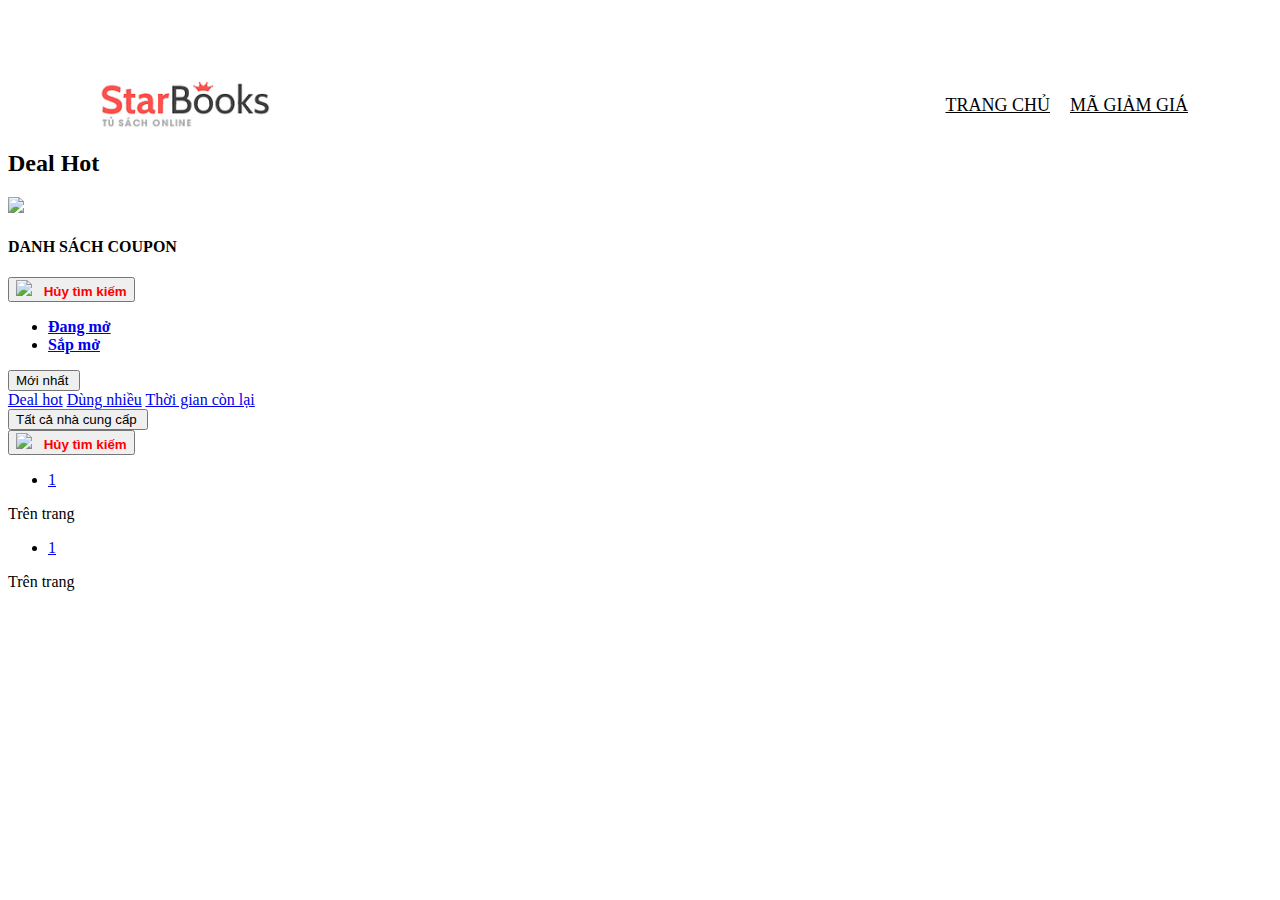
==== src/index.html @ f61f46fa "update code" ====
<!DOCTYPE html>
<html lang="en">
<head>
  <meta charset="UTF-8">
  <link rel="shortcut icon" href="./component/images/logo-title-website.png" />
  <link href="https://cdnjs.cloudflare.com/ajax/libs/font-awesome/5.15.1/css/all.min.css" rel="stylesheet">
  <meta http-equiv="Content-Type" content="text/html; charset=utf-8" />
  <meta name="viewport" content="width=device-width, initial-scale=1.0, maximum-scale=1.0, user-scalable=yes" />
  <meta http-equiv="X-UA-Compatible" content="IE=edge,chrome=1" />
  <meta name="HandheldFriendly" content="true" />
  <meta name="apple-touch-fullscreen" content="yes"/>
  <meta name="description" content="Default Description" />
  <meta name="keywords" content="" />
  <meta name="robots" content="INDEX,FOLLOW" />
  <link rel="stylesheet" type="text/css" href="https://static.accesstrade.vn/coupon/v2/css/bootstrap.min.css" media="all" />
  <link rel="stylesheet" type="text/css" href="https://static.accesstrade.vn/coupon/v2/css/css-voucher_at_v2.css" media="all" />
  <link rel="stylesheet" type="text/css" href="https://static.accesstrade.vn/coupon/v2/js/slick/slick.css" media="all" />
  <link rel="stylesheet" type="text/css" href="https://static.accesstrade.vn/coupon/v2/js/slick/slick-theme.css" media="all" />
  <link rel="stylesheet" href="./style.css">
  <title>Mã Giảm giá</title>

</head>
<body> 
  <div class="main">
    <div class="header">
      <div class="header-navbar">
        <div class="navbar-header_container">
          <div class="navbar-header">
            <img class="navbar-header_img" src="./component/images/logo.png" alt="logoST"/>
              <div class="navbar-header_list-menu">
                <a href="" class="item-menu">TRANG CHỦ<a>
                <a href="" class="item-menu">MÃ GIẢM GIÁ</a>
              </div>
          </div>
        </div>
      </div>
    </div>
    <div id="layout-wrapper">
    <main class="atEQPOIVFSDFSDG-voucher-main">
      <div class="container">
        <div class='atEQPOIVFSDFSDG-search'>
          <div class='atEQPOIVFSDFSDG-filter-keyword'>
              <ul class='atEQPOIVFSDFSDG-tags'>
              </ul>
          </div>
          <div class='atEQPOIVFSDFSDG-input-main-search'>
            <div class='atEQPOIVFSDFSDG-input-search'>
              <input class="form-control" id="atEQPOIVFSDFSDG-search" placeholder="Nhập link sản phẩm, tên nhãn hàng, tên sản phẩm để tìm kiếm" type="text" value="">
              <span class='atEQPOIVFSDFSDG-search-clear'>
                <i class="fas fa-times-circle" aria-hidden="true"></i>
              </span>
            </div>
            <button class='atEQPOIVFSDFSDG-btn-search'>
              <label class='atEQPOIVFSDFSDG-label-search'>Tìm kiếm</label>
              <span class='atEQPOIVFSDFSDG-icon-search'><i class="fas fa-search"></i></span>
            </button>
          </div>
        </div>
        <div class="atEQPOIVFSDFSDG-voucher-dealhot">
            <div class="atEQPOIVFSDFSDG-title-filter">
                <div class="atEQPOIVFSDFSDG-title-total">
                    <img src="https://static.accesstrade.vn/coupon/v2/images/icon-coupon.svg" alt="">
                    <div class="atEQPOIVFSDFSDG-dealhot-title">
                        <h2 class="atEQPOIVFSDFSDG-title">Deal Hot</h2>
                    </div>
                </div>
            </div>
            <div class="atEQPOIVFSDFSDG-dealitem-body">
            </div>
         </div>
        <div class='atEQPOIVFSDFSDG-voucher-dealcoupon'>
          <div class='atEQPOIVFSDFSDG-title-tabs'>
            <div class='atEQPOIVFSDFSDG-title'>
              <span style='margin-right:8px;'>
                <img src="https://static.accesstrade.vn/coupon/v2/images/Vector.png">
              </span>
              <div class="atEQPOIVFSDFSDG-dealcouponlist-title">
                <div class="atEQPOIVFSDFSDG-list-title">
                  <h4>DANH SÁCH COUPON</h4>
                  <button class='atEQPOIVFSDFSDG-delete-search' style="">
                    <span style='margin-right:8px;'>
                      <img src="https://static.accesstrade.vn/coupon/v2/images/arrow-left.png">
                    </span>
                    <span style='color:red; font-weight: bold;'>Hủy tìm kiếm</span>
                </button>
              </div>
              </div>
            </div>
            <div class='atEQPOIVFSDFSDG-title-tabslist'>
              <ul class="nav nav-tabs" id="tabsdeal--link" role="tablist">
                <li class="nav-item">
                  <a class="nav-link active" id="history-tabs" data-toggle="tab" href="#deal-opening" style="font-weight: bold;"  role="tab">Đang mở <em></em></a>
                </li>
                <li class="nav-item">
                  <a class="nav-link" id="record-tabs" data-toggle="tab" href="#deal-soon" style="font-weight: bold;" role="tab">Sắp mở <em></em></a>
                </li>
              </ul>
            </div>
          </div>
          <div class='atEQPOIVFSDFSDG-filters-and-delete-search'>
            <div class="atEQPOIVFSDFSDG-at-filters">
              <div class="dropdown atEQPOIVFSDFSDG-filter-sort">
                  <button class="dropdown-toggle" type="button" id="dropdownMenuButton" data-toggle="dropdown" aria-haspopup="true" aria-expanded="false">
                      <span>Mới nhất</span>
                      <i class="icon-down"><img src="https://static.accesstrade.vn/coupon/v2/images/icon-caret.svg" alt=""></i>
                  </button>
                  <div class="dropdown-menu" aria-labelledby="dropdownMenuButton" id="dropdownMenuSort">
                      <a class="dropdown-item" data-sort="0" href="#" style="display: none">Mới nhất</a>
                      <a class="dropdown-item" data-sort="4" href="#">Deal hot</a>
                      <a class="dropdown-item" data-sort="2" href="#">Dùng nhiều</a>
                      <a class="dropdown-item" data-sort="3" href="#">Thời gian còn lại</a>
                  </div>
              </div>
              <div class="dropdown atEQPOIVFSDFSDG-filter-sort">
                  <button class="dropdown-toggle" type="button" id="dropdownMenuButton2" data-toggle="dropdown" aria-haspopup="true" aria-expanded="false">
                      <span>Tất cả nhà cung cấp</span>
                      <i class="icon-down"><img src="https://static.accesstrade.vn/coupon/v2/images/icon-caret.svg" alt=""></i>
                  </button>
                  <div class="dropdown-menu" aria-labelledby="dropdownMenuButton" id="dropdownMenuMerchant" style="">
                  </div>
              </div>
            </div>
            <button class='atEQPOIVFSDFSDG-delete-search'>
              <span style='margin-right:8px;'>
                <img src="https://static.accesstrade.vn/coupon/v2/images/arrow-left.png">
              </span>
              <span style='color:red; font-weight: bold;'>Hủy tìm kiếm</span>
            </button>
          </div>
          <div class="tab-content" id="tabsdeal--content">
              <div class="tab-pane fade show active" id="deal-opening" role="tabpanel">
                  <div id="no-coupon-link" style="display: none;text-align: center;padding: 1em;">
                      <h4>Đang cập nhật</h4>
                  </div>
                  <div class='atEQPOIVFSDFSDG-dealpromo-body'>
                  </div>
                  <div class="atEQPOIVFSDFSDG-coupon-pagination">
                    <nav>
                      <ul class="pagination" name='pagination'>
                        <li class="page-item" style="display: none">
                          <a onclick="prev(event,1)" class="page-link" href="#" tabindex="-1"><i class="fas fa-angle-double-left"></i></a>
                        </li>
                        <li class="page-item" style="display: none">
                          <a onclick="prev(event)" class="page-link" href="#" tabindex="-1"><i class="fas fa-angle-left"></i></a>
                        </li>
                        <li  class="page-item" style="display: none">
                          <a onclick="prev(event)" class="page-link" id="prev-page-active" href="#"></a>
                        </li>
                        <li class="page-item active">
                          <a class="page-link" href="#"><span class="sr-only"></span>1</a>
                        </li>
                        <li class="page-item" style="display: none" >
                          <a onclick="next(event)" class="page-link" id="next-page-active" href="#"></a>
                        </li>
                        <li class="page-item" style="display: none">
                          <a onclick="next(event)" class="page-link" href="#" tabindex="-1"><i class="fas fa-angle-right"></i></a>
                        </li>
                        <li class="page-item" style="display: none">
                          <a  class="page-link" href="#" tabindex="-1"><i class="fas fa-angle-double-right"></i></a>
                        </li>
                      </ul>
                    </nav>
                    <div class="page-box">
                      <span class="p-0" style="display: none"> <input class="page-selected" type="text"></span>
                      <span class="text-muted" name="text-muted">Trên  trang</span>
                    </div>
                  </div>
              </div>
              <div class="tab-pane fade" id="deal-soon" role="tabpanel">
                  <div id="no-coupon" style="display: none;text-align: center;padding: 1em;">
                      <h4>Đang cập nhật</h4>
                  </div>
                  <div class='atEQPOIVFSDFSDG-dealpromo-body'>
                  </div>
                  <div class="atEQPOIVFSDFSDG-coupon-pagination">
                      <nav>
                          <ul class="pagination" name="pagination-soon">
                              <li class="page-item" style="display: none">
                                  <a onclick="prev(event,1,true)" class="page-link" href="#" tabindex="-1"><i
                                          class="fas fa-angle-double-left"></i></a>
                              </li>
                              <li class="page-item" style="display: none">
                                  <a onclick="prev(event,null,true)" class="page-link" href="#" tabindex="-1"><i
                                          class="fas fa-angle-left"></i></a>
                              </li>
                              <li class="page-item" style="display: none">
                                  <a onclick="prev(event,null,true)" class="page-link" id="prev-soon-page-active"
                                     href="#"></a>
                              </li>
                              <li class="page-item active">
                                  <a class="page-link" href="#"><span class="sr-only"></span>1</a>
                              </li>
                              <li class="page-item" style="display: none">
                                  <a onclick="next(event,null,true)" class="page-link" id="next-soon-page-active"
                                     href="#"></a>
                              </li>
                              <li class="page-item" style="display: none">
                                  <a onclick="next(event,null,true)" class="page-link" href="#" tabindex="-1"><i
                                          class="fas fa-angle-right"></i></a>
                              </li>
                              <li class="page-item" style="display: none">
                                  <a class="page-link" href="#" tabindex="-1"><i
                                          class="fas fa-angle-double-right"></i></a>
                              </li>
                          </ul>
                      </nav>
                      <div class="page-box">
                       <span class="p-0" style="display: none">
                          <input class="page-selected" type="text">
                       </span>
                       <span class="text-muted" name="text-muted-soon">Trên trang</span>
                      </div>
                  </div>
              </div>
          </div>
      </div>
      </div>
    </main>
    </div> 
  </div> 


  
  <script type="text/javascript" src="https://static.accesstrade.vn/coupon/v2/js/jquery-1.11.1.min.js"></script>
  <script type="text/javascript" src="https://static.accesstrade.vn/coupon/v2/js/popper.min.js"></script>
  <script type="text/javascript" src="https://static.accesstrade.vn/coupon/v2/js/bootstrap.min.js"></script>
  <script type="text/javascript" src="https://static.accesstrade.vn/coupon/v2/js/slick/slick.min.js"></script>
  <script type="text/javascript" id="atScript6626" data-sub1="" data-sub2="" data-sub3="" data-sub4="" data-sub5="" data-utm-source="website-GITHUB" data-utm-medium="" data-utm-campaign="" data-utm-content="" data-filters='{"merchant":"4742147753565840242,4348611690224153209,5127139956446111602,4348611687956792883,5858545589683377349,5858545589949045425,5869368934302265056,5818611463988054623,4714641516977684202","category":"","campaign":"4348614231480407268,5127144557053758578,4348614230549580029,5818617200221579310,4714643531361134725,"}' data-accesskey="4769660471982033875" src="https://static.accesstrade.vn/coupon/v2/js/main_at_v2.js"></script>
  <script type="text/javascript" src="./index.js"></script>
</body>
</html>
---- src/style.css ----
.atEQPOIVFSDFSDG-voucher-main .container {
  margin-top: 70px;
}

.navbar-header_container {
  width: 100%;
  height: 70px;
  background-color: #fff;
  display: flex;
  justify-content: center;
  position: fixed;
  z-index: 3;
}

.navbar-header {
  display: flex;
  justify-content: space-between;
  align-items: center;
  height: 70px;
  width: 1100px;
  background-color: #fff;
}

.navbar-header_img {
  height: 50px;
}

.navbar-header_list-menu {
  display: flex;
}

.item-menu {
  color: #000;
  padding: 0 10px;
  font-size: 18px;
  font-weight: 400;
}

.item-menu:hover {
  color: #ff5250;
  text-decoration: none;
}

/* Mobile: width < 740px */
@media only screen and (max-width: 46.1875em) {
 .navbar-header_img {
   width: 100px;
   height: 40px;
 }

 .navbar-header_list-menu {
   margin-right: 10px;
 }

 .item-menu {
   font-size: 16px;
   padding: 0 6px;
 }
}
 
/* Tablet: width >=740px and width < 1024px */
@media only screen and (min-width: 46.25em) and (max-width: 63.9375em) {
 
}
 
/* PC: width >=1024px */
@media only screen and (max-width: 64em) {
 
}
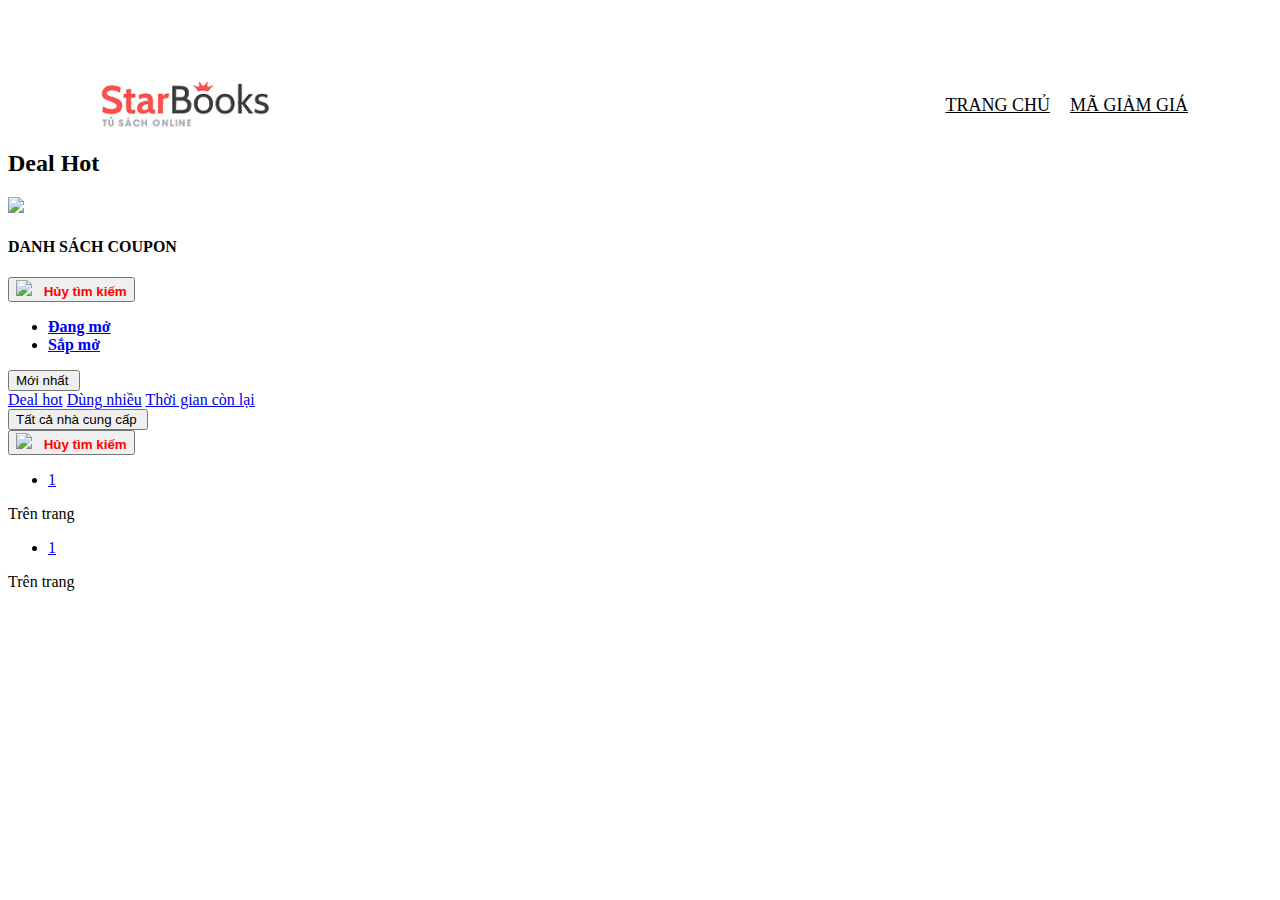
==== commit 2c41a2fb: "update code" ====
--- a/src/index.html
+++ b/src/index.html
@@ -29,7 +29,7 @@
             <img class="navbar-header_img" src="./component/images/logo.png" alt="logoST"/>
               <div class="navbar-header_list-menu">
                 <a href="" class="item-menu">TRANG CHỦ<a>
-                <a href="" class="item-menu">MÃ GIẢM GIÁ</a>
+                <a href="#" class="item-menu">MÃ GIẢM GIÁ</a>
               </div>
           </div>
         </div>
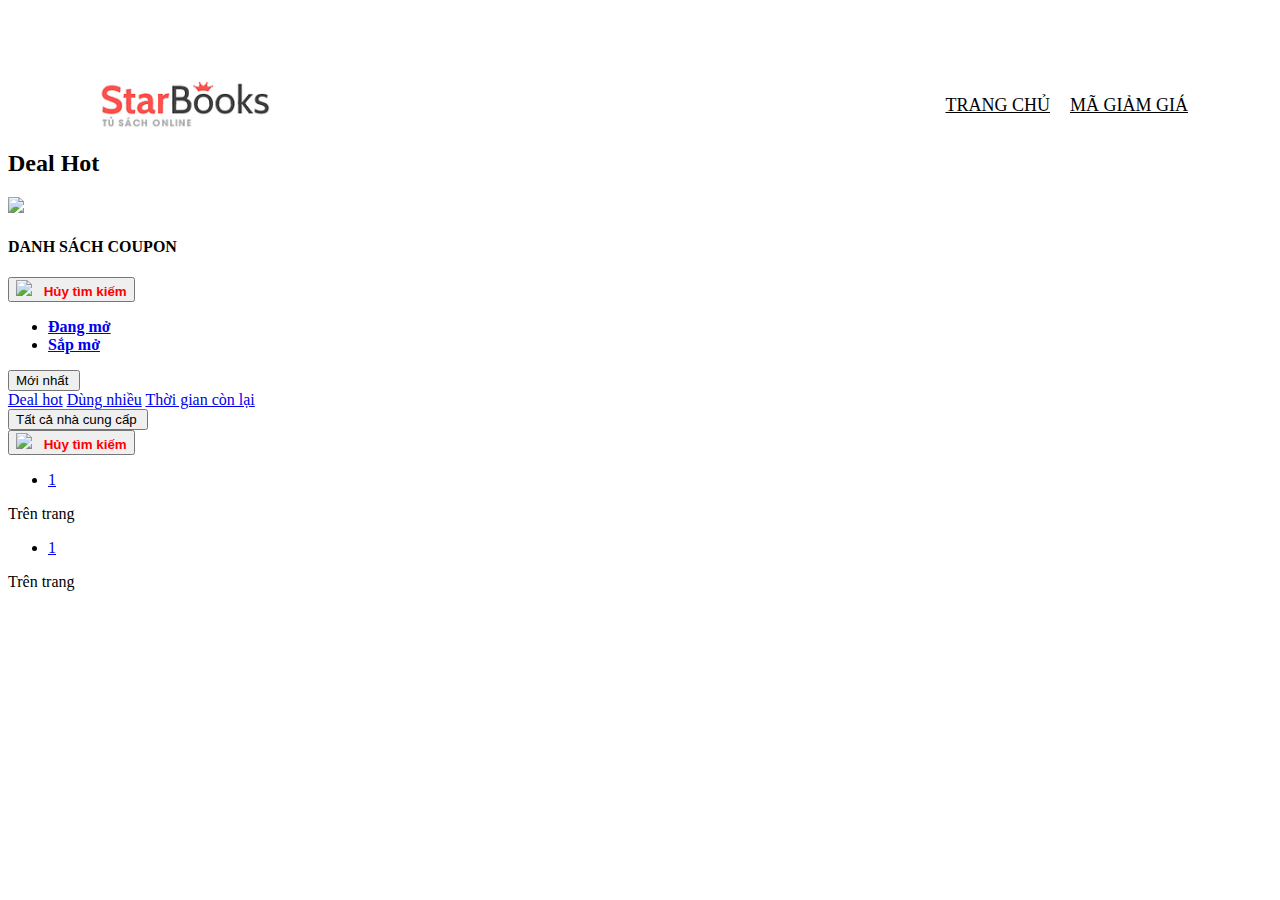
==== commit 6d96e2c8: "update code" ====
--- a/src/index.html
+++ b/src/index.html
@@ -28,7 +28,7 @@
           <div class="navbar-header">
             <img class="navbar-header_img" src="./component/images/logo.png" alt="logoST"/>
               <div class="navbar-header_list-menu">
-                <a href="" class="item-menu">TRANG CHỦ<a>
+                <a href="https://thanhtran198.github.io/starbooks-home/" class="item-menu" target="_blank">TRANG CHỦ<a>
                 <a href="#" class="item-menu">MÃ GIẢM GIÁ</a>
               </div>
           </div>
--- a/src/style.css
+++ b/src/style.css
@@ -46,6 +46,7 @@
  .navbar-header_img {
    width: 100px;
    height: 40px;
+   margin-left: 10px;
  }
 
  .navbar-header_list-menu {
